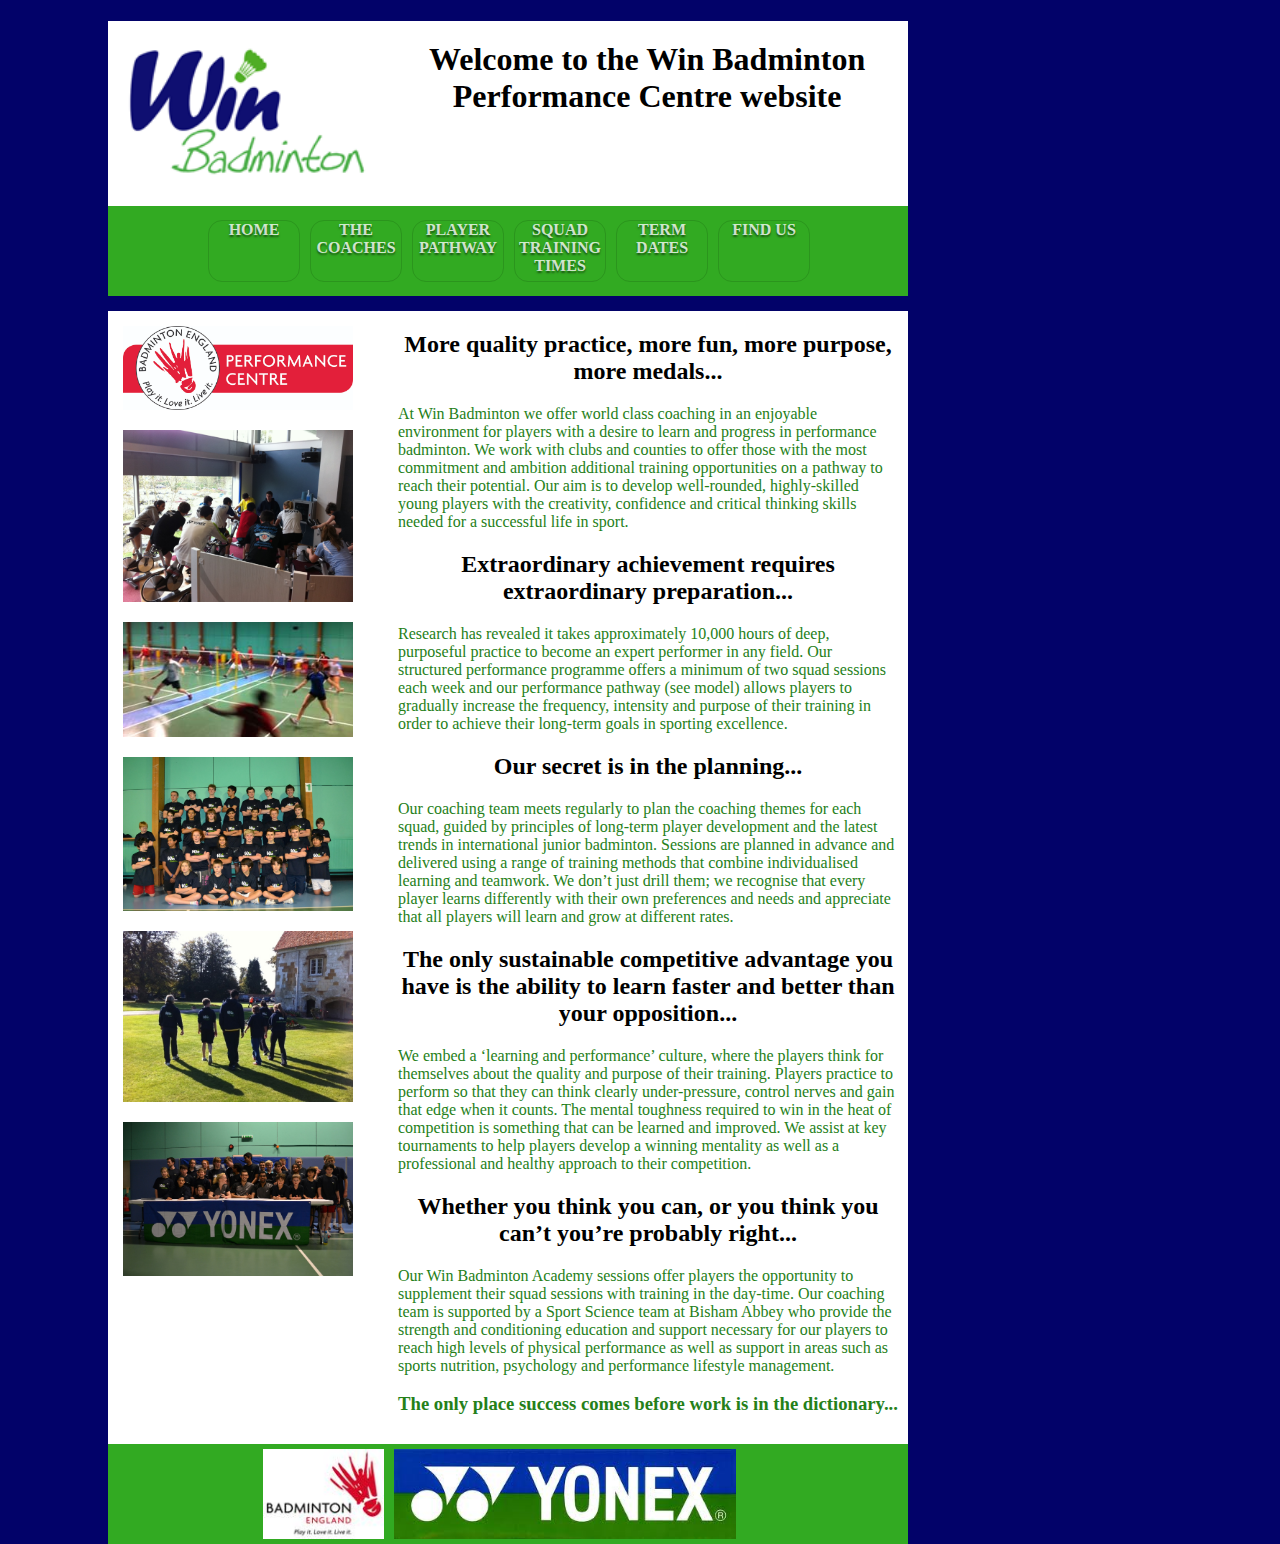
==== index.html @ 4e6534e5 "Created article class=footer to center footer images on all pages Created link to WBC on Find Us pag" ====
<!DOCTYPE html>

<html lang="en">
	<head>
		<meta http-equiv="Content-Type" content="text/html; charset=utf-8" />
		<title>Win Badminton Performance Centre</title>
		<meta name="description" content="Add description here for SEO">
		<meta name="author" content="Libby Jennings" />
		<!-- Date: 2012-12-16 -->
		<link rel="stylesheet" href="main.css">
	</head>

	<body>
		<div id="wrapper">
			<header>

				<a href="index.html"> <img src="images/win_badminton_logo.jpg"> </a>
				<h1>Welcome to the Win Badminton Performance Centre website </h1>

			</header>
			<nav>
				<!--<a href="index.html"> <img src="images/performance_centre.jpg" width=260px> </a> -->
				
				<ul>
					<li>
						<a href="index.html">Home</a>
					</li>
					<li>
						<a href="coaches.html">The Coaches</a>
					</li>
					<li>
						<a href="player_pathway.html">Player Pathway</a>
					</li>
					<li>
						<a href="training_times.html">Squad Training Times</a>
					</li>
					<li>
						<a href="term_dates.html">Term Dates</a>
					</li>
					<li>
						<a href="find_us.html">Find Us</a>
					</li>
				</ul>
			</nav>
			<section>
				<aside>
					<img src="images/performance_centre.jpg" width=250px>
					<img src="images/bisham_bikes.jpeg" >
					<img src="images/winbad_photo_01_300x150.jpg" >
					<img src="images/squad_all.jpeg">
					<img src="images/bisham_abbey.JPG">
					<img src="images/team_gb.jpeg">
				</aside>

				<article>
					<p>
						<h2>More quality practice, more fun, more purpose, more medals...</h2>
					<p>
						At Win Badminton we offer world class coaching in an enjoyable environment for players with a desire to learn and progress in performance badminton. We work with clubs and counties to offer those with the most commitment and ambition additional training opportunities on a pathway to reach their potential. Our aim is to develop well-rounded, highly-skilled young players with the creativity, confidence and critical thinking skills needed for a successful life in sport.
					</p>
					<h2>Extraordinary achievement requires extraordinary preparation...</h2>
					<p>
						Research has revealed it takes approximately 10,000 hours of deep, purposeful practice to become an expert performer in any field. Our structured performance programme offers a minimum of two squad sessions each week and our performance pathway (see model) allows players to gradually increase the frequency, intensity and purpose of their training in order to achieve their long-term goals in sporting excellence.
					</p>
					<h2>Our secret is in the planning...</h2>
					<p>
						Our coaching team meets regularly to plan the coaching themes for each squad, guided by principles of long-term player development and the latest trends in international junior badminton. Sessions are planned in advance and delivered using a range of training methods that combine individualised learning and teamwork. We don’t just drill them; we recognise that every player learns differently with their own preferences and needs and appreciate that all players will learn and grow at different rates.
					</p>
					<h2>The only sustainable competitive advantage you have is the ability to learn faster and better than your opposition...</h2>
					<p>
						We embed a ‘learning and performance’ culture, where the players think for themselves about the quality and purpose of their training. Players practice to perform so that they can think clearly under-pressure, control nerves and gain that edge when it counts. The mental toughness required to win in the heat of competition is something that can be learned and improved. We assist at key tournaments to help players develop a winning mentality as well as a professional and healthy approach to their competition.
					</p>
					<h2>Whether you think you can, or you think you can’t you’re probably right...</h2>
					<p>
						Our Win Badminton Academy sessions offer players the opportunity to supplement their squad sessions with training in the day-time. Our coaching team is supported by a Sport Science team at Bisham Abbey who provide the strength and conditioning education and support necessary for our players to reach high levels of physical performance as well as support in areas such as sports nutrition, psychology and performance lifestyle management.
					</p>
					<p>
					<h3>The only place success comes before work is in the dictionary...</h3>
					</p>
				</article>
			</section>
			<footer>
				<article class=footer>
				<a href="http://www.badmintonengland.co.uk"> <img class="footer" src="images/badminton_england.jpg"> </a>
				<img src="images/yonex_logo.png">
				</article>
				
			</footer>
		</diV>
	</body>
</html>
---- main.css ----
body {
	width: 1000px;
	background-color: hsl(240, 96%, 21%);
	font-family: "Candara", "Lucida Sans", "Sans-serif";
	font-size: 100%;
}

h1 {
	float: center;
	text-align: center;
	color: #000;
	font-size: 2em;
}

h2 {
	text-align: center;
	color: #000;
}

img {
	float: left;
}

table, th, td {
	border: 1px solid black;
	text-align: center;
	border-collapse: collapse;
}
li {
	border-left: 3px;
}

#wrapper {
	width: 800px;
	height: auto;
	margin: 0 auto;
	background-color: hsl(113, 67%, 40%);
	text-align: left;
	float: none;
}

header {
	height: 185px;
	background-color: #fff;
}
header img {
	height: 185px;
	padding: 0px;
	margin-top: 0px;
}

header h1 {
	padding: 20px 0 0 0;
	text-align: centre;
	vertical-align: middle;
}

nav {
	width: 790px;
	height: 80px;
	margin-bottom:15px;
	padding: 5px 5px 5px 5px;
	background-color: hsl(113, 67%, 40%);
	float: center;

}
/* Horizontal nav bar from w3schools.com*/
nav ul {
	margin-top: 9px;
	padding-left: 85px;
	float:left;
	padding-top: 10;
	overflow: hidden;
	text-align: left;
}
nav ul li {
	float:left;
	margin-left:10px;
	 display: block;
	vertical-align: middle;

}

nav a:link, a:visited {
	display: block;
	width: 90px;
	height: 60px;
	text-align: center;
	font-weight: bold;
	color: #ccc;
	color: hsla(113, 67%, 100%, 0.8);
	text-shadow: 0 2px 2px hsla(113, 67%, 0%, .5);
	transition: all 0.3s ease-in-out;
	border-radius: 14px;
	text-decoration: none;
	text-transform: uppercase;
	border: 1px solid 	hsl(113, 67%, 35%);

}
nav a:hover, a:active {
	color: #fff;
	background: hsla(113, 67%, 100%, .15);
}
nav img {
	height: 90;
	float: left;
}

section {
	background-color: hsl(113, 67%, 40%);
	width: 800px;
	background-color: #fff;
	float: left;
}
section.biog{
	border-bottom:1px solid  hsl(113, 67%, 40%);
}

article {
	width: 500px;
	height: auto;
	color: hsl(113, 67%, 30%);
	background-color: #fff;
	float: right;
	margin-bottom: 10px;
	padding-left: 10px;
	padding-right: 10px;
}
article.footer {
	margin-left:150px;
	margin-right: 150px;
	float:center;
	background-color: hsl(113, 67%, 40%);
	padding: 0px;
	margin-bottom:0 0px;
	height: 100px;
	
}

aside {
	width: 250px;
	float: left;
	background-color: #FFFFFF;
	margin-bottom: 10px;
	margin-right: 10px;
	font-size: 0.825em;
	text-align: left;
	padding: 5px
}
aside.caption {
	text-align:center;
}

aside img {
	width: 230px;
	margin: 0 0px 0 0px;
	padding: 10px 10px 10px 10px;
}

footer {
	width: 800px;
	height: 100px;
	float: left;
	background-color: hsl(113, 67%, 40%);
	color: #fff;
	text-align: center;
}
footer img {
	height: 90px;
	float: center;
	margin: 5px;
}

.imagebox {
	position: relative;
	-moz-transition: all 0.3s ease-in; /* FF4+ */
	transition: all 0.3s ease-in-out;
	border-radius: 14px;
	float: left;
}
.text {
	transition: all 0.3s ease-in-out;
	opacity: 0;
	position: absolute;
	left: 10px;
	bottom: 20px;
	width: 90%;
	background: hsla(240,96%,11%, 0.7);
	color: hsl(240, 96%, 900%);
	text-align: center;
	-moz-transition: all 0.3s ease-in; /* FF4+ */
	transition: all 0.3s ease-in-out;
	border-radius: 14px;
}
.imagebox:hover .text {
	opacity: 1;
	transition: all 0.3s ease-in-out;
}
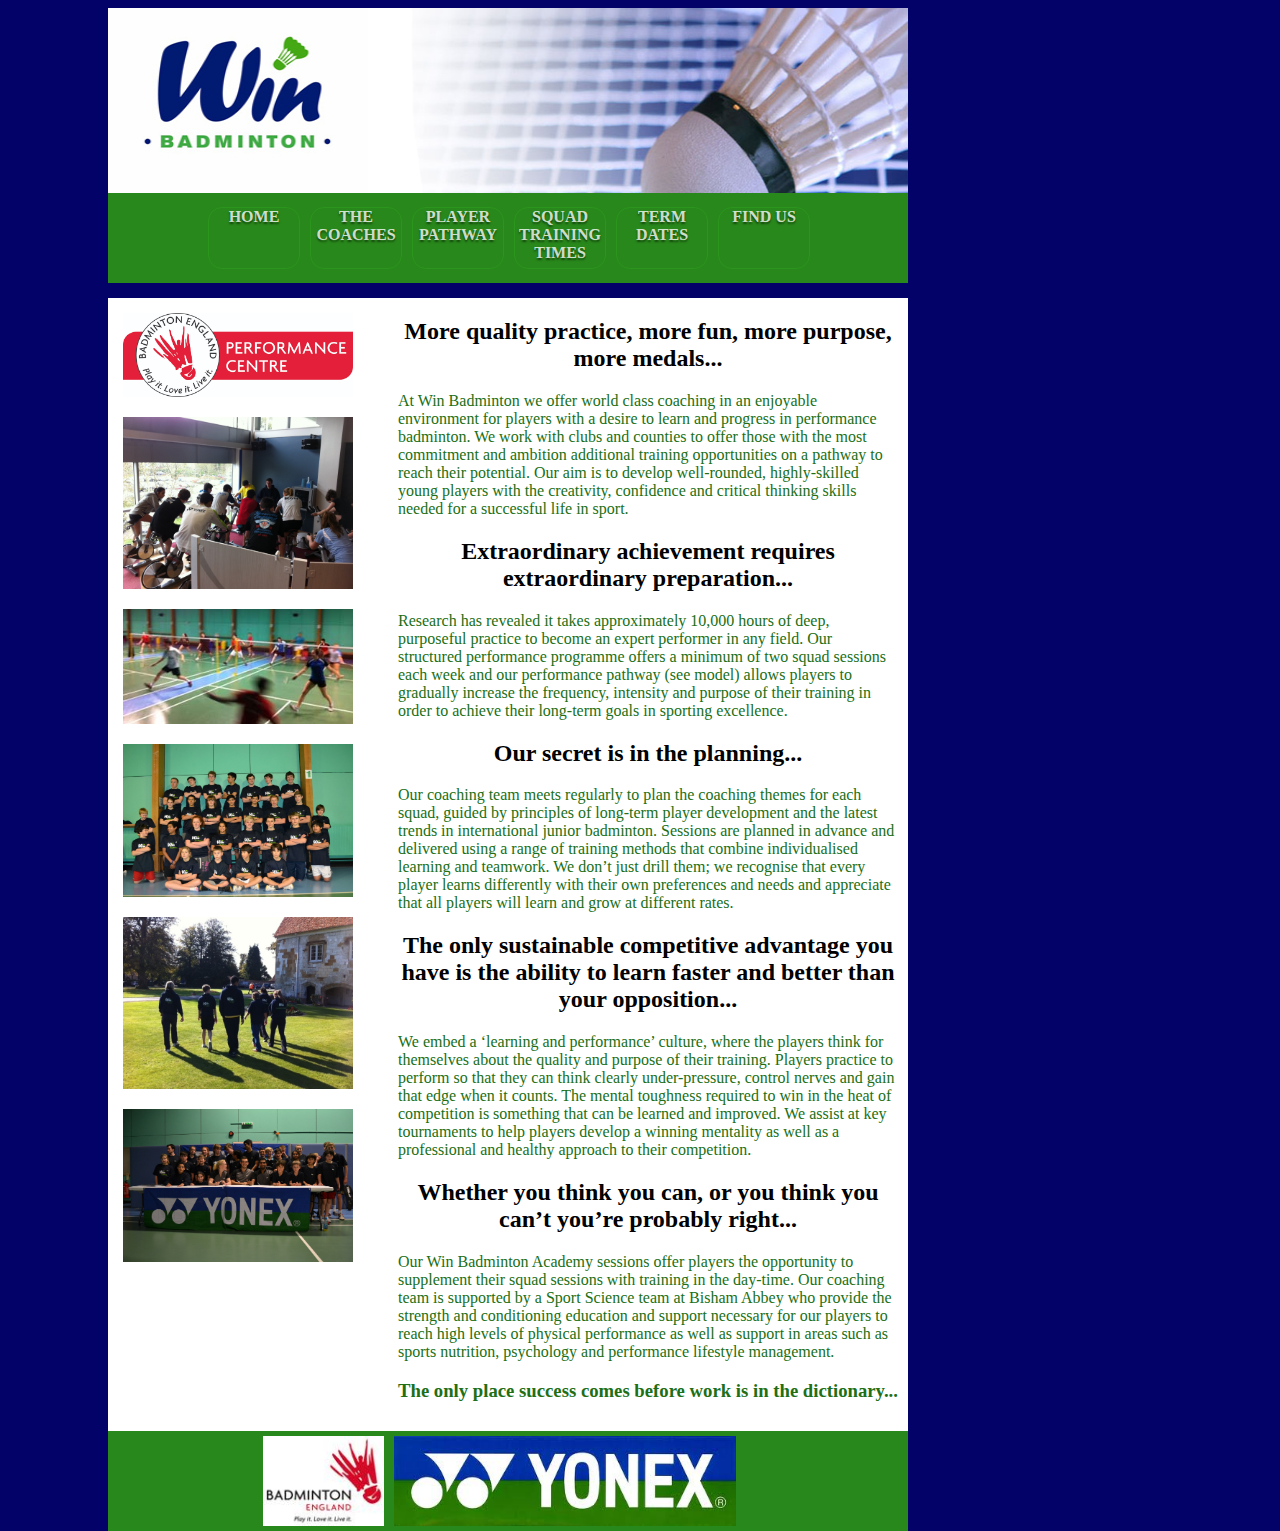
==== commit 418f2e06: "Made changes George asked for: Darkened green in background and text Added shuttle header Added coac" ====
--- a/index.html
+++ b/index.html
@@ -13,10 +13,8 @@
 	<body>
 		<div id="wrapper">
 			<header>
-
-				<a href="index.html"> <img src="images/win_badminton_logo.jpg"> </a>
-				<h1>Welcome to the Win Badminton Performance Centre website </h1>
-
+				<a href="index.html"> <img src="images/Win_logo_240x185.jpg" width=260px> </a>
+				<img src= "images/header_560x185.jpg" width=540px>
 			</header>
 			<nav>
 				<!--<a href="index.html"> <img src="images/performance_centre.jpg" width=260px> </a> -->
@@ -35,7 +33,7 @@
 						<a href="training_times.html">Squad Training Times</a>
 					</li>
 					<li>
-						<a href="term_dates.html">Term Dates</a>
+						<a href="term_dates.html">Term<br>Dates</a>
 					</li>
 					<li>
 						<a href="find_us.html">Find Us</a>
@@ -86,6 +84,6 @@
 				</article>
 				
 			</footer>
-		</diV>
+		</div>
 	</body>
 </html>--- a/main.css
+++ b/main.css
@@ -34,7 +34,7 @@
 	width: 800px;
 	height: auto;
 	margin: 0 auto;
-	background-color: hsl(113, 67%, 40%);
+	background-color: hsl(113, 67%, 32%);
 	text-align: left;
 	float: none;
 }
@@ -47,8 +47,8 @@
 	height: 185px;
 	padding: 0px;
 	margin-top: 0px;
-}
-
+	float:left;
+}
 header h1 {
 	padding: 20px 0 0 0;
 	text-align: centre;
@@ -60,7 +60,7 @@
 	height: 80px;
 	margin-bottom:15px;
 	padding: 5px 5px 5px 5px;
-	background-color: hsl(113, 67%, 40%);
+	background-color: hsl(113, 67%, 32%);
 	float: center;
 
 }
@@ -72,6 +72,7 @@
 	padding-top: 10;
 	overflow: hidden;
 	text-align: left;
+	font-size:100%;
 }
 nav ul li {
 	float:left;
@@ -119,7 +120,7 @@
 article {
 	width: 500px;
 	height: auto;
-	color: hsl(113, 67%, 30%);
+	color: hsl(113, 67%, 26%);
 	background-color: #fff;
 	float: right;
 	margin-bottom: 10px;
@@ -130,11 +131,15 @@
 	margin-left:150px;
 	margin-right: 150px;
 	float:center;
-	background-color: hsl(113, 67%, 40%);
+	background-color: hsl(113, 67%, 32%);
 	padding: 0px;
 	margin-bottom:0 0px;
 	height: 100px;
-	
+}
+article.header {
+	width:800px;
+	height:100px;
+	background-color: #fff
 }
 
 aside {
@@ -161,7 +166,7 @@
 	width: 800px;
 	height: 100px;
 	float: left;
-	background-color: hsl(113, 67%, 40%);
+	background-color: hsl(113, 67%, 32%);
 	color: #fff;
 	text-align: center;
 }
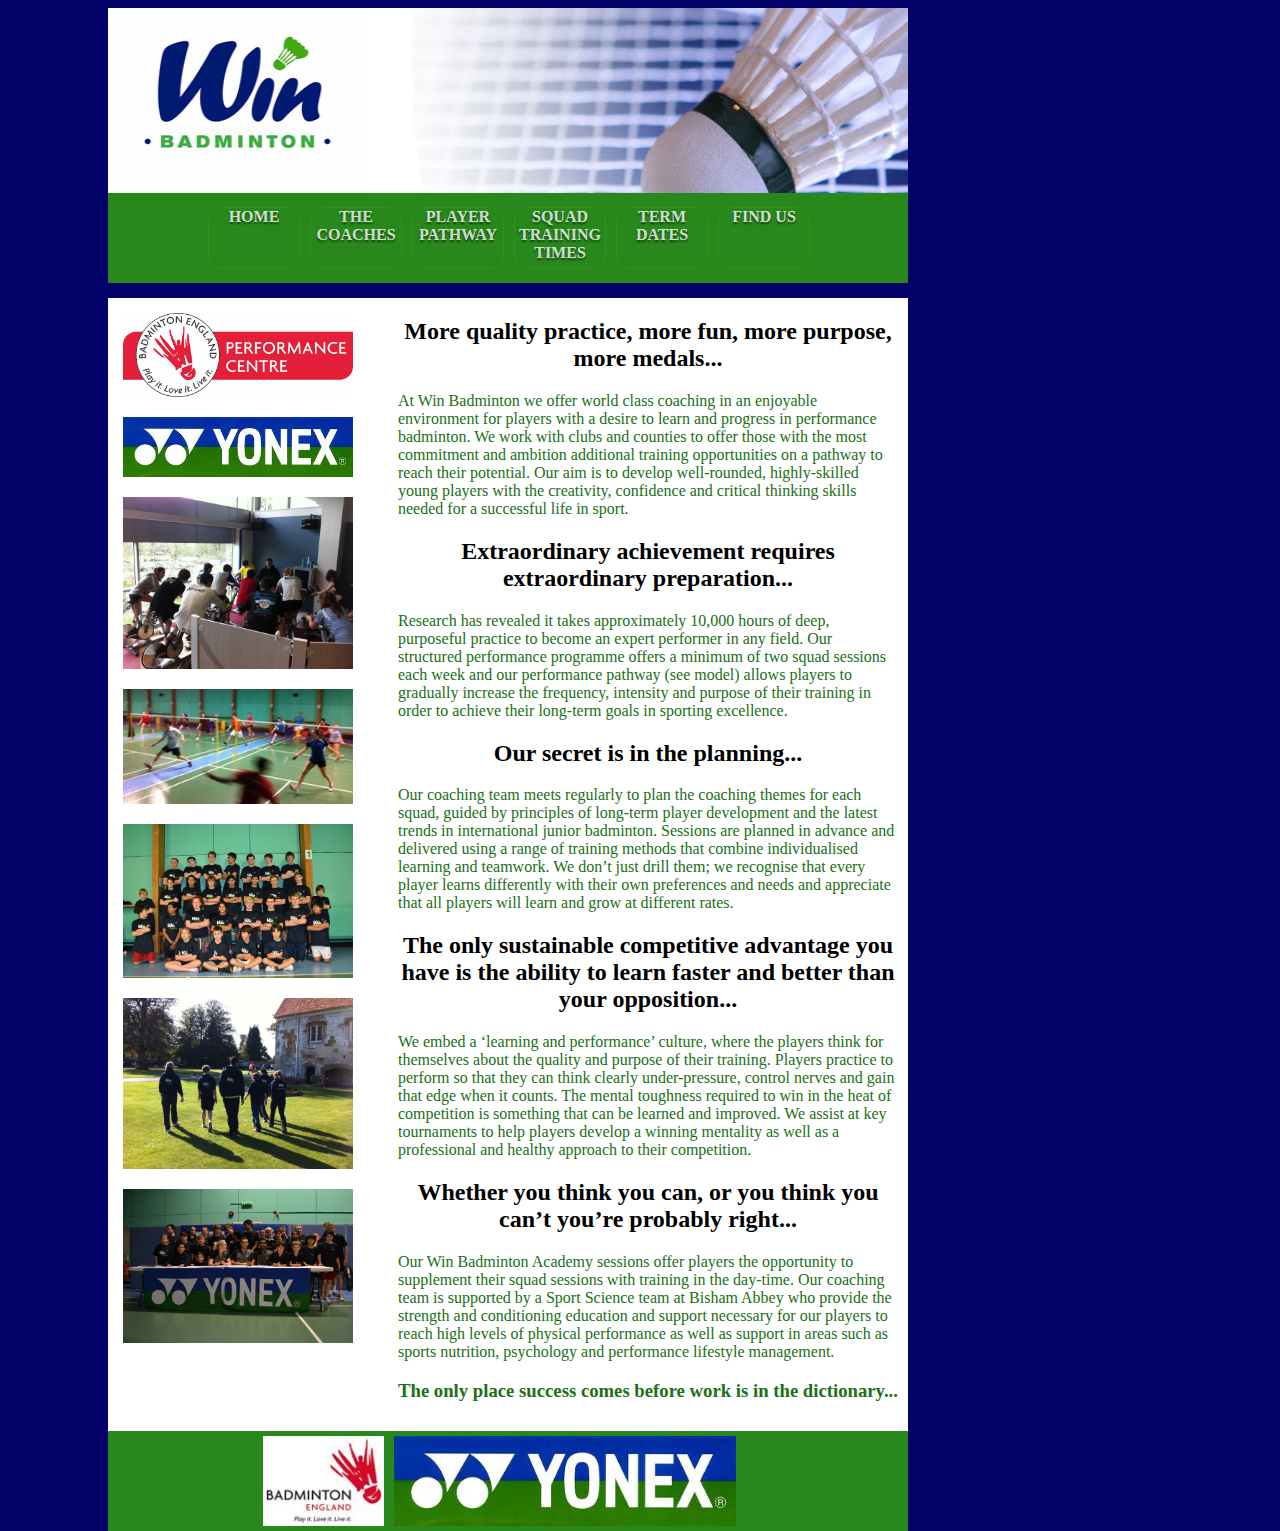
==== commit 96d7590d: "Added more prominent Yonex logo on homepage" ====
--- a/index.html
+++ b/index.html
@@ -43,6 +43,7 @@
 			<section>
 				<aside>
 					<img src="images/performance_centre.jpg" width=250px>
+					<img src="images/yonex_logo.png" width=250px>
 					<img src="images/bisham_bikes.jpeg" >
 					<img src="images/winbad_photo_01_300x150.jpg" >
 					<img src="images/squad_all.jpeg">
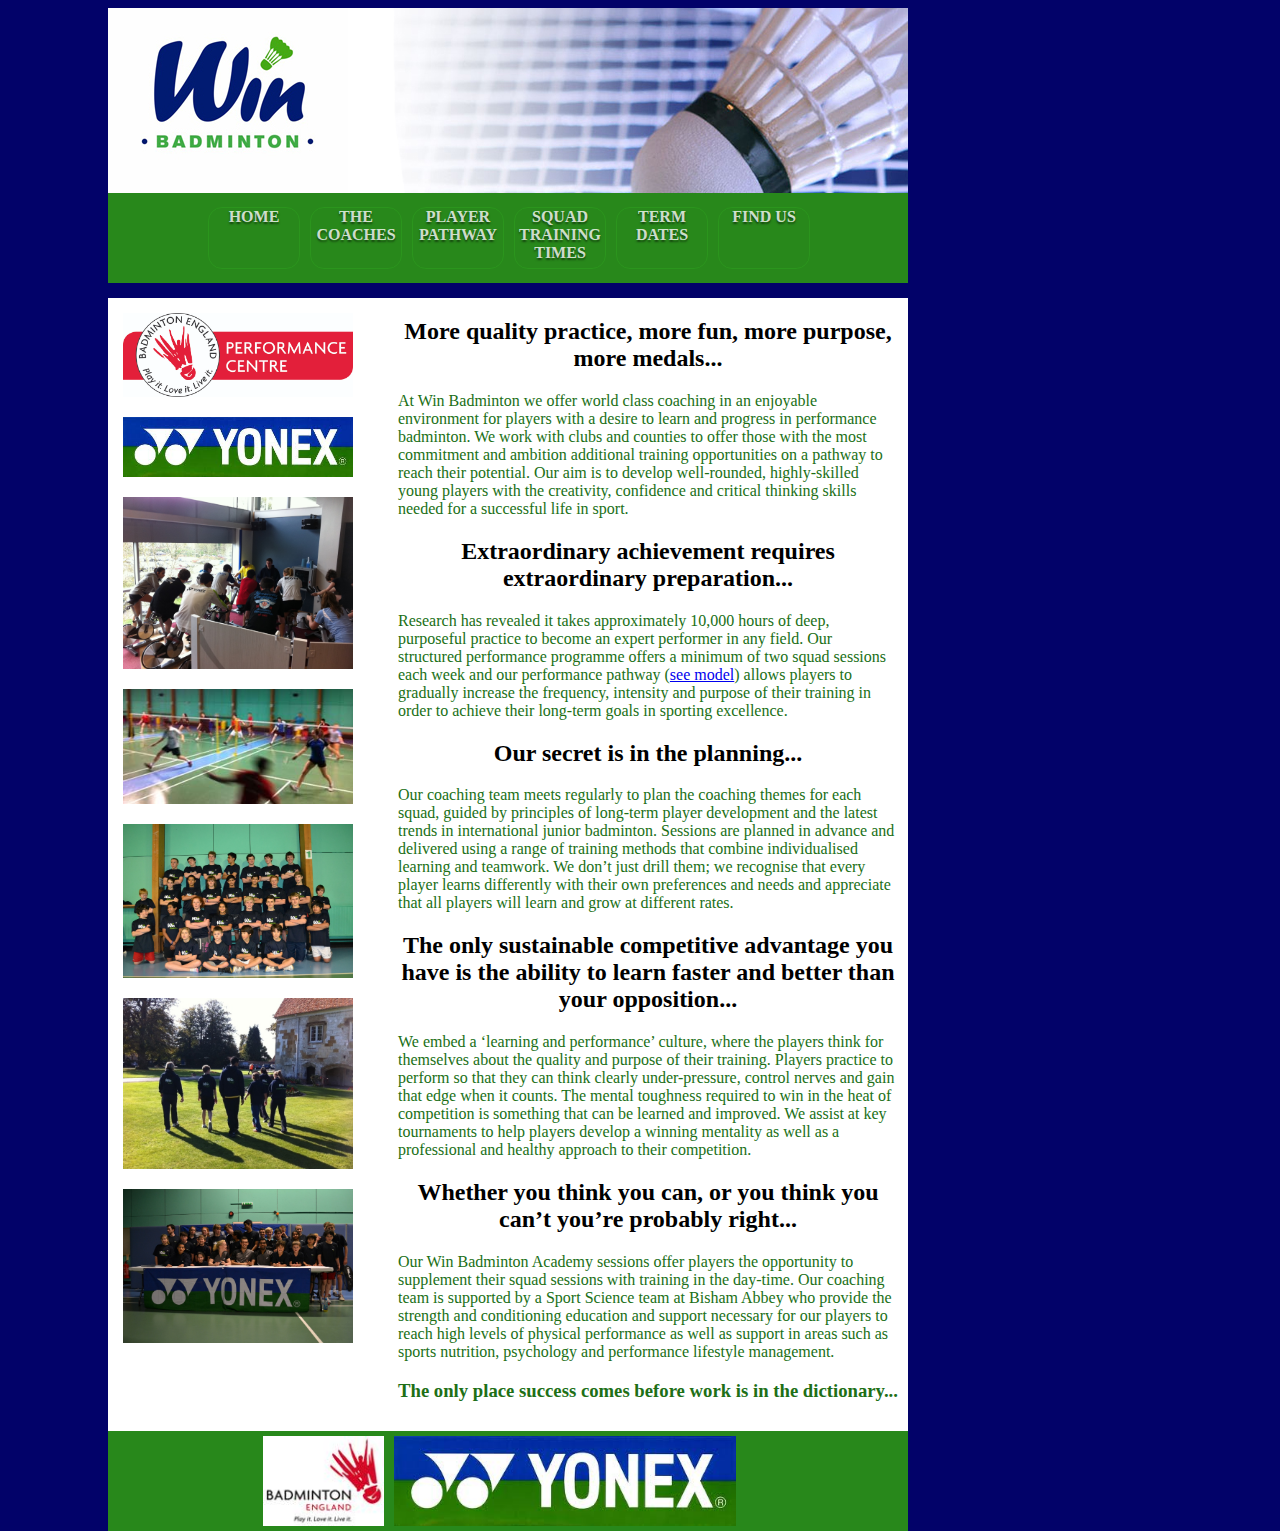
==== commit d9ea7a52: "Fixed the issues with the visited links and nav bar in IE" ====
--- a/index.html
+++ b/index.html
@@ -13,8 +13,8 @@
 	<body>
 		<div id="wrapper">
 			<header>
-				<a href="index.html"> <img src="images/Win_logo_240x185.jpg" width=260px> </a>
-				<img src= "images/header_560x185.jpg" width=540px>
+				<img href="index.html" src="images/Win_logo_240x185.jpg" width="240px">
+				<img src= "images/header_560x185.jpg">
 			</header>
 			<nav>
 				<!--<a href="index.html"> <img src="images/performance_centre.jpg" width=260px> </a> -->
@@ -59,7 +59,11 @@
 					</p>
 					<h2>Extraordinary achievement requires extraordinary preparation...</h2>
 					<p>
-						Research has revealed it takes approximately 10,000 hours of deep, purposeful practice to become an expert performer in any field. Our structured performance programme offers a minimum of two squad sessions each week and our performance pathway (see model) allows players to gradually increase the frequency, intensity and purpose of their training in order to achieve their long-term goals in sporting excellence.
+						Research has revealed it takes approximately 10,000 hours of deep, purposeful practice to become 
+						an expert performer in any field. Our structured performance programme offers a minimum of two 
+						squad sessions each week and our performance pathway (<a href="player_pathway.html">see model</a>) allows players to gradually 
+						increase the frequency, intensity and purpose of their training in order to achieve their 
+						long-term goals in sporting excellence.
 					</p>
 					<h2>Our secret is in the planning...</h2>
 					<p>
--- a/main.css
+++ b/main.css
@@ -102,6 +102,7 @@
 	color: #fff;
 	background: hsla(113, 67%, 100%, .15);
 }
+
 nav img {
 	height: 90;
 	float: left;
@@ -116,6 +117,11 @@
 section.biog{
 	border-bottom:1px solid  hsl(113, 67%, 40%);
 }
+
+section a:link, {color: blue}
+section a:visited {color: purple}
+section a:hover  {color: blue}
+section a:active {color: blue}
 
 article {
 	width: 500px;
@@ -185,7 +191,7 @@
 }
 .text {
 	transition: all 0.3s ease-in-out;
-	opacity: 0;
+	opacity: 1;
 	position: absolute;
 	left: 10px;
 	bottom: 20px;
